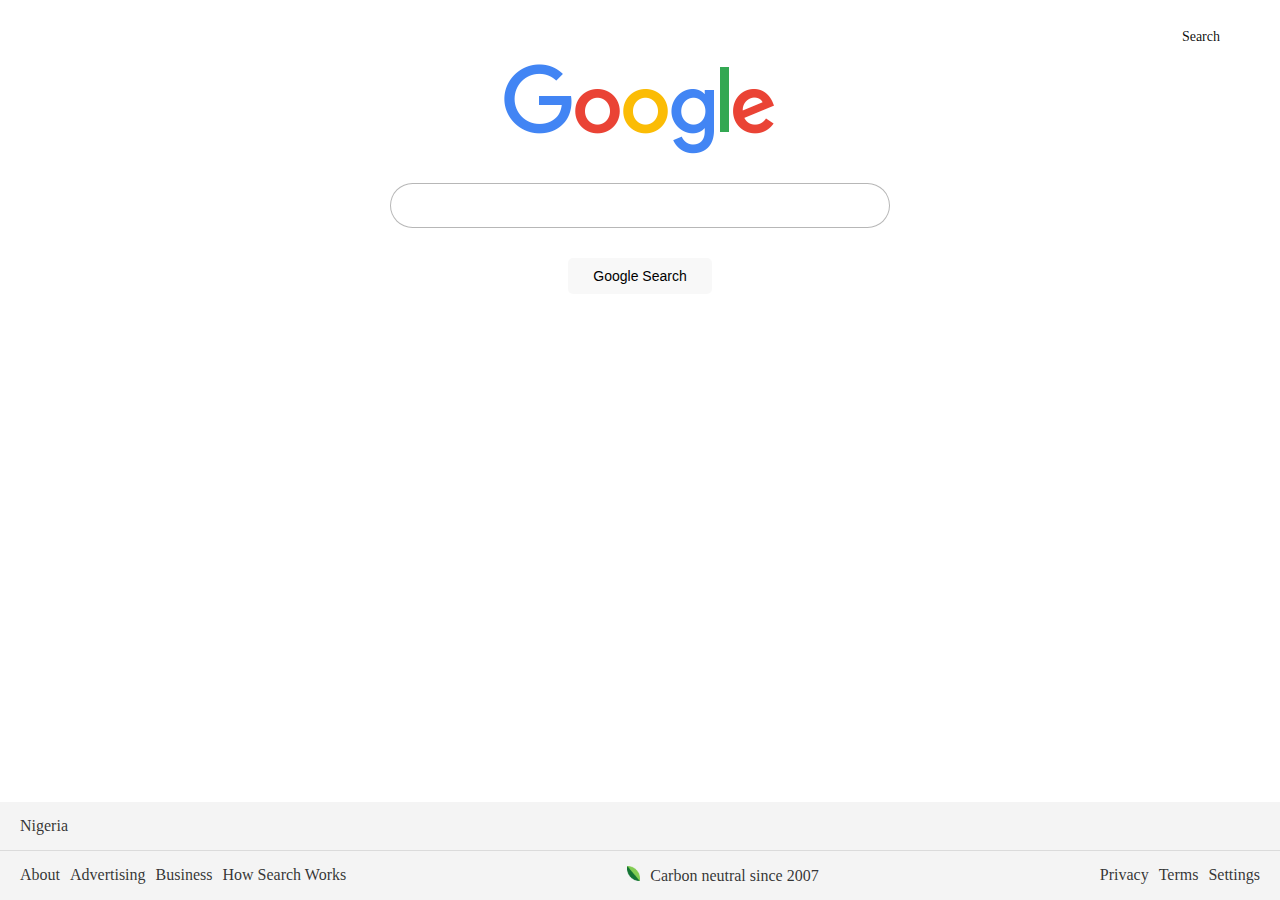
==== image.html @ 0fac50c7 "updated image page" ====
<!DOCTYPE html>
<html lang="en">
<head>
    <meta charset="UTF-8">
    <meta http-equiv="X-UA-Compatible" content="IE=edge">
    <meta name="viewport" content="width=device-width, initial-scale=1.0">

    <link rel="stylesheet" href="css/styles.css">
    <title>Google Search</title>
</head>
<body>
    <nav>
        <ul class="nav_list">
            <li><a href="./index.html" class="nav_item">Search</a></li>
        </ul>
    </nav>
    <main>
        <div class="img_box">
            <img src="./img/google_img.png" alt="Image of google" class="main_img">
        </div>
        <form action="https://www.google.com/search">
            <input type="text" name="q" class="search_input">
            <input type="submit" value="Google Search" class="search_submit">
        </form>
    </main>
    <footer class="footer">
        <p class="footer_paragraph">Nigeria</p>
        <div class="footer_content">
            <ul class="footer_list">
                <li><a href="">About</a></li>
                <li><a href="">Advertising</a></li>
                <li><a href="">Business</a></li>
                <li><a href="">How Search Works</a></li>
            </ul>
            <ul class="footer_list">
                <li><a href=""><img src="./img/green.png" alt="green leaf">Carbon neutral since 2007</a></li>
            </ul>
            <ul class="footer_list">
                <li><a href="">Privacy</a></li>
                <li><a href="">Terms</a></li>
                <li><a href="">Settings</a></li>
            </ul>
        </div>
    </footer>
</body>
</html>
---- css/styles.css ----
*, *::before, *::before {
    margin: 0;
    padding: 0;
    box-sizing: border-box;
}

html {
    font-size: 62.5%;
}

body {
    margin-top: 25px;
}

nav {
    margin-bottom: 15px;
}

.nav_list {
    display: flex;
    list-style: none;
    justify-content: right;
    padding-right: 30px;
}

.nav_item {
    color: rgba(0, 0, 0, 0.942);
    line-height: 1.7;
    font-weight: 300;
    text-decoration: none;
    font-size: 1.4rem;
}

.nav_item:hover {
    text-decoration: underline;
}

nav ul li:first-child {
    margin-right: 30px;
}

.img_box {
    text-align: center;
    margin-bottom: 25px;
}

form > * {
    display: block;
    margin: 0 auto;
}

.search_input {
    margin-bottom: 30px;
    height: 45px;
    width: 500px;
    border: 1px solid rgba(0, 0, 0, 0.284);
    border-radius: 25px;
}

.search_submit {
    padding: 10px 25px;
    background-color: #7777770d;
    border: none;
    border-radius: 5px;
    font-size: 1.4rem;
}

.footer {
    background: #77777715;
    position: absolute;
    bottom: 0;
    width: 100vw;
    font-size: 1.6rem;
}

.footer_paragraph {
    color: rgba(0, 0, 0, 0.804);
    border-bottom: 1px solid rgba(0, 0, 0, 0.103);
    padding: 15px 20px;
}

.footer_content {
    display: flex;
    justify-content: space-between;
}

.footer_list {
    list-style: none;
    display: flex;
    padding: 15px 20px;
}

.footer_list li a {
    text-decoration: none;
    color: rgba(0, 0, 0, 0.804);
}

.footer_list li img {
    width: 1.3rem;
    margin-right: 1rem;
}

.footer_list li:not(:last-child) {
    margin-right: 10px;
}
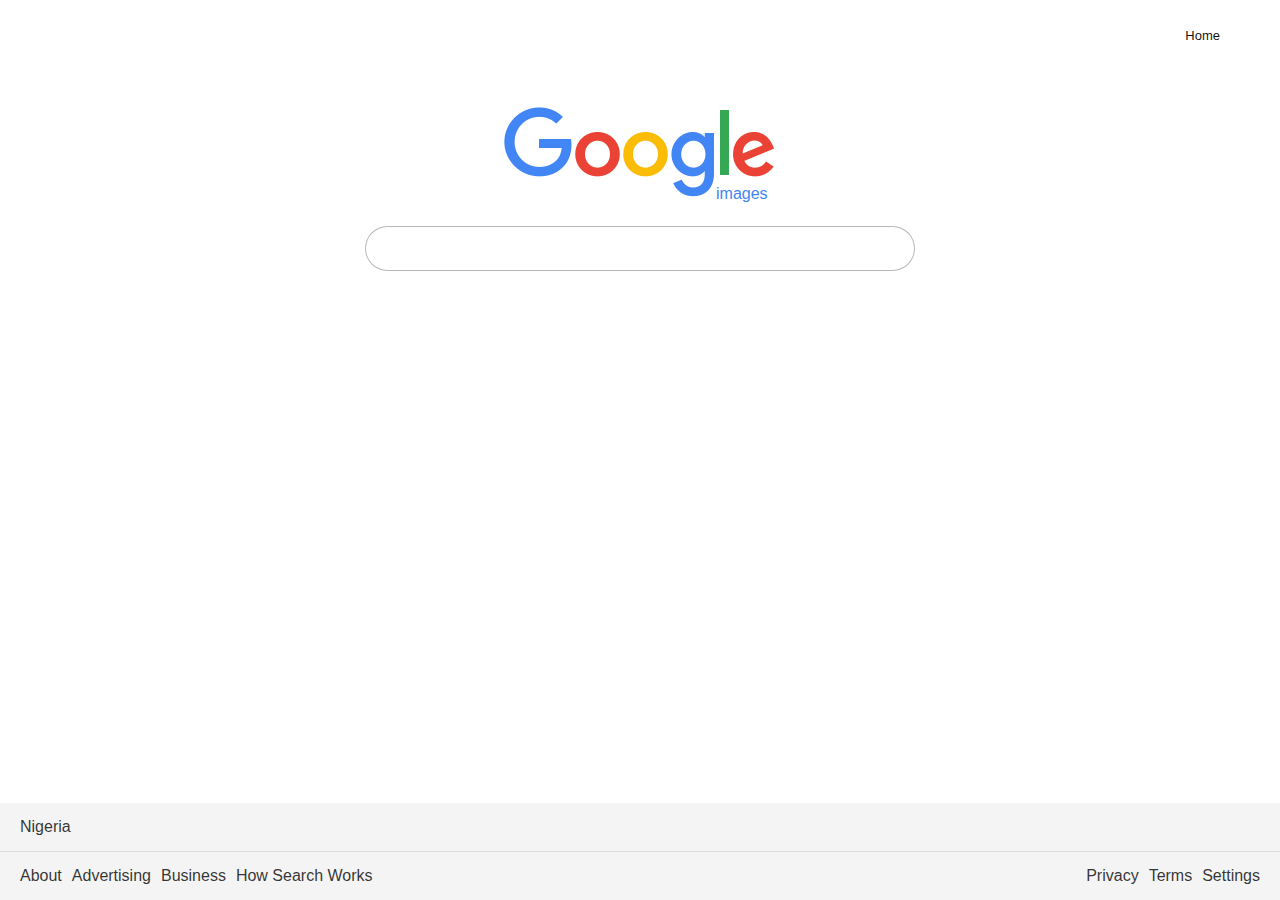
==== commit d6a42aec: "pepped up the advanced search page" ====
--- a/image.html
+++ b/image.html
@@ -11,16 +11,16 @@
 <body>
     <nav>
         <ul class="nav_list">
-            <li><a href="./index.html" class="nav_item">Search</a></li>
+            <li><a href="./index.html" class="nav_item">Home</a></li>
         </ul>
     </nav>
     <main>
         <div class="img_box">
             <img src="./img/google_img.png" alt="Image of google" class="main_img">
+            <span>images</span>
         </div>
         <form action="https://www.google.com/search">
             <input type="text" name="q" class="search_input">
-            <input type="submit" value="Google Search" class="search_submit">
         </form>
     </main>
     <footer class="footer">
@@ -33,9 +33,6 @@
                 <li><a href="">How Search Works</a></li>
             </ul>
             <ul class="footer_list">
-                <li><a href=""><img src="./img/green.png" alt="green leaf">Carbon neutral since 2007</a></li>
-            </ul>
-            <ul class="footer_list">
                 <li><a href="">Privacy</a></li>
                 <li><a href="">Terms</a></li>
                 <li><a href="">Settings</a></li>
--- a/css/styles.css
+++ b/css/styles.css
@@ -10,6 +10,7 @@
 
 body {
     margin-top: 25px;
+    font-family: roboto-regular, arial, sans-serif;;
 }
 
 nav {
@@ -28,7 +29,7 @@
     line-height: 1.7;
     font-weight: 300;
     text-decoration: none;
-    font-size: 1.4rem;
+    font-size: 1.3rem;
 }
 
 .nav_item:hover {
@@ -40,8 +41,19 @@
 }
 
 .img_box {
+    position: relative;
     text-align: center;
+    margin-top: 60px;
     margin-bottom: 25px;
+}
+
+.img_box span {
+    color: #4285f4;
+    font-size: 1.6rem;
+    line-height: 1.7;
+    position: absolute;
+    bottom: -6px;
+    transform: translateX(-60px);
 }
 
 form > * {
@@ -52,9 +64,22 @@
 .search_input {
     margin-bottom: 30px;
     height: 45px;
-    width: 500px;
+    width: 550px;
     border: 1px solid rgba(0, 0, 0, 0.284);
     border-radius: 25px;
+    padding: 0 40px;
+}
+
+.search_input:focus {
+    border: none;
+    outline: 1px solid rgba(0, 0, 0, 0.284);
+    box-shadow: 2px 2px 5px rgba(0, 0, 0, 0.284);
+}
+
+.search_input:hover {
+    border: none;
+    outline: 1px solid rgba(0, 0, 0, 0.284);
+    box-shadow: 2px 2px 5px rgba(0, 0, 0, 0.284);
 }
 
 .search_submit {
@@ -102,4 +127,8 @@
 
 .footer_list li:not(:last-child) {
     margin-right: 10px;
+}
+
+.form_input {
+    width: 300px;
 }